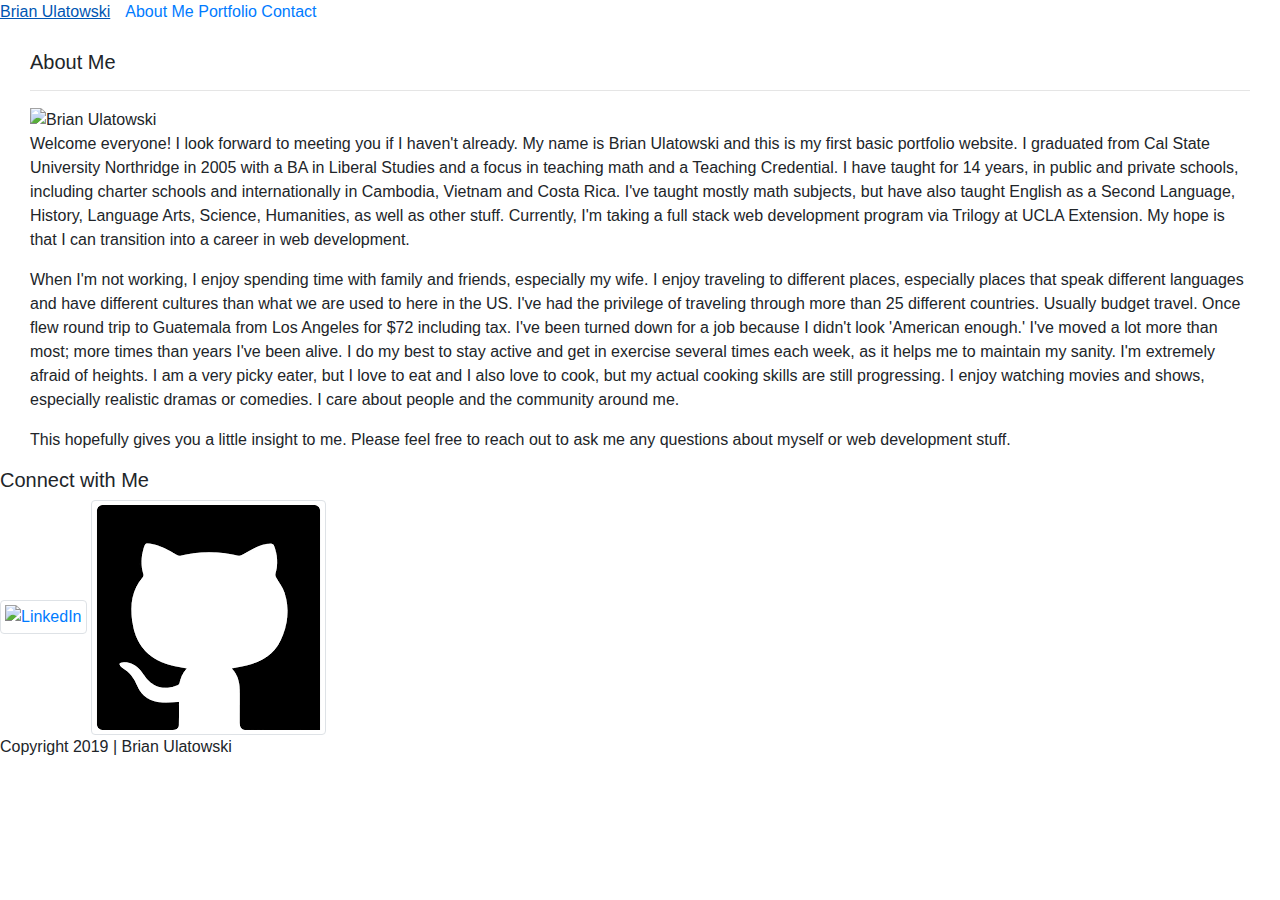
==== index.html @ d210f8f6 "Add files via upload" ====
<!doctype html>
<html lang="en">
  <head>
    <!-- Required meta tags -->
    <meta charset="utf-8">
    <meta name="viewport" content="width=device-width, initial-scale=1, shrink-to-fit=no">

    <title>Brian Ulatowski Portfolio</title>

    <!-- Bootstrap CSS -->
    <link rel="stylesheet" href="https://stackpath.bootstrapcdn.com/bootstrap/4.4.1/css/bootstrap.min.css" integrity="sha384-Vkoo8x4CGsO3+Hhxv8T/Q5PaXtkKtu6ug5TOeNV6gBiFeWPGFN9MuhOf23Q9Ifjh" crossorigin="anonymous">
        
        <link rel="stylesheet" href="style.css">

  </head>

  <body>

    <div class="container-fluid">

        <!--Nav section-->
        <div class="row">

            <a href="index.html" class="portfolio">Brian Ulatowski</a>

            <nav class="nav_section col-md-3 col-md-9 nav_section_links">

                <a href="index.html">About Me</a>

                <a href="portfolio.html">Portfolio</a>

                <a href="contact.html">Contact</a>

            </nav>

        </div>

        <!-- About Me Section -->
        <div class="about_me col-12 col-8">

            <h5>About Me</h5>

            <hr>

                <img src="/Users/calprep/Downloads/79314047_664272047436280_6703205671329857536_n.jpg" alt="Brian Ulatowski">

                <p>
                    Welcome everyone! I look forward to meeting you if I haven't already. 
                    My name is Brian Ulatowski and this is my first basic portfolio website. 
                    I graduated from Cal State University Northridge in 2005 with a BA in 
                    Liberal Studies and a focus in teaching math and a Teaching Credential. 
                    I have taught for 14 years, in public and private schools, including charter 
                    schools and internationally in Cambodia, Vietnam and Costa Rica. I've taught 
                    mostly math subjects, but have also taught English as a Second Language, 
                    History, Language Arts, Science, Humanities, as well as other stuff. 
                    Currently, I'm taking a full stack web development program via Trilogy at 
                    UCLA Extension. My hope is that I can transition into a career in web 
                    development.
                </p>
                <p>
                    When I'm not working, I enjoy spending time with family and friends, 
                    especially my wife. I enjoy traveling to different places, especially 
                    places that speak different languages and have different cultures than 
                    what we are used to here in the US. I've had the privilege of traveling 
                    through more than 25 different countries. Usually budget travel. Once flew 
                    round trip to Guatemala from Los Angeles for $72 including tax. I've been 
                    turned down for a job because I didn't look 'American enough.' I've moved 
                    a lot more than most; more times than years I've been alive. I do my best 
                    to stay active and get in exercise several times each week, as it helps me 
                    to maintain my sanity. I'm extremely afraid of heights. I am a very picky 
                    eater, but I love to eat and I also love to cook, but my actual cooking 
                    skills are still progressing. I enjoy watching movies and shows, especially 
                    realistic dramas or comedies. I care about people and the community around 
                    me. 
                </p>
                <p>
                    This hopefully gives you a little insight to me. Please feel free to reach 
                    out to ask me any questions about myself or web development stuff. 
                </p>
        </div>
    </div>

    <!--Connect With Me Section-->

    <div class="connect">
        
        <h5>Connect with Me</h5>

        <a href="https://www.linkedin.com/in/brian-ulatowski/" target="_blank"><img src="https://encrypted-tbn0.gstatic.com/images?q=tbn%3AANd9GcRDQgY9CXSze6pCVZ-3-xDf6yH_VCzsZ39wXNYzcHmHRtlyNihW" id="social_media" alt="LinkedIn" class="img-thumbnail"/></a>

        <a href="https://github.com/blu19" target="_blank"><img src="[data-uri]" id="social_media" alt="GitHub" class="img-thumbnail"/></a>

    </div>

    <!--Footer-->
    <footer class="Footer">

        <p>Copyright 2019 | Brian Ulatowski</p>
        
    </footer>
          
  </body>
</html>
---- style.css ----
.container-fluid {

}

.row {

}

.portfolio {

}

.nav_section {
    height: 50px;
}

.col-md-3 {

}

.col-md-9 {

}

.nav_section_links {

}

.about_me {

}

.col-xs-12 {

}

.col-sm-12 {

}

.col-md-8 {

}

.col-lg-8 {

}

.connect {

}

.img-thumbnail {

}

.footer {

}
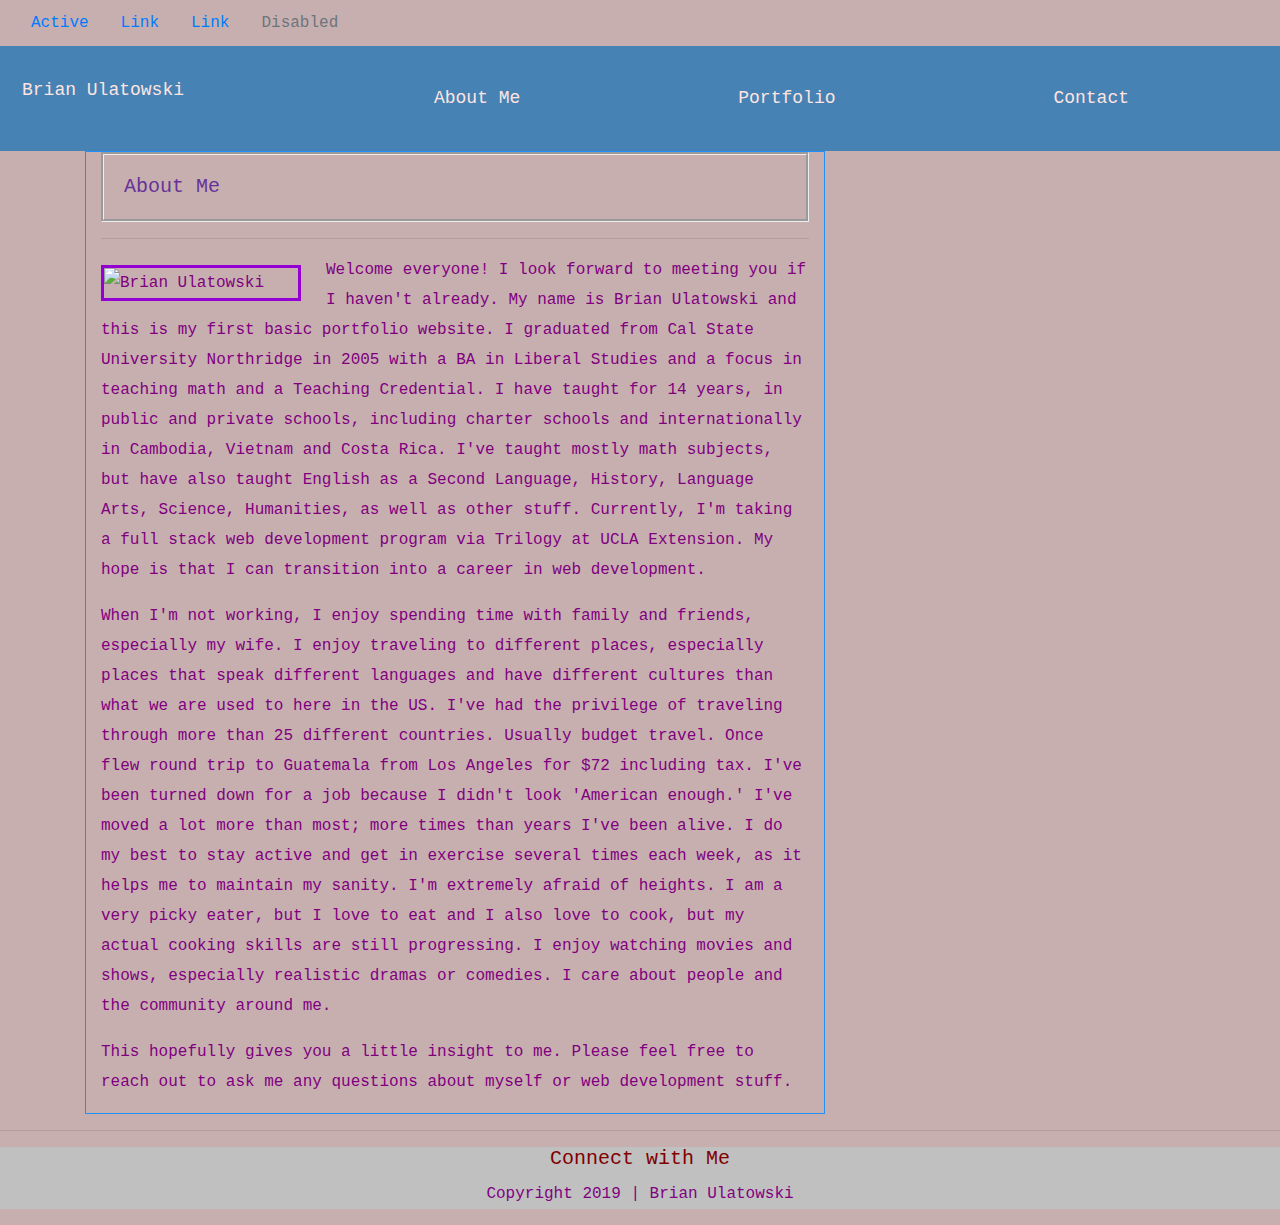
==== commit d341ceb1: "fix footer centering" ====
--- a/index.html
+++ b/index.html
@@ -1,30 +1,55 @@
 <!doctype html>
 <html lang="en">
-  <head>
+
+<head>
     <!-- Required meta tags -->
     <meta charset="utf-8">
-    <meta name="viewport" content="width=device-width, initial-scale=1, shrink-to-fit=no">
+    <meta name="viewport" content="width=device-width, initial-scale=1">
 
     <title>Brian Ulatowski Portfolio</title>
 
+    <!-- Reset CSS file -->
+    <link rel="stylesheet" href="reset.css">
+
     <!-- Bootstrap CSS -->
-    <link rel="stylesheet" href="https://stackpath.bootstrapcdn.com/bootstrap/4.4.1/css/bootstrap.min.css" integrity="sha384-Vkoo8x4CGsO3+Hhxv8T/Q5PaXtkKtu6ug5TOeNV6gBiFeWPGFN9MuhOf23Q9Ifjh" crossorigin="anonymous">
-        
-        <link rel="stylesheet" href="style.css">
+    <link rel="stylesheet" href="https://stackpath.bootstrapcdn.com/bootstrap/4.4.1/css/bootstrap.min.css"
+        integrity="sha384-Vkoo8x4CGsO3+Hhxv8T/Q5PaXtkKtu6ug5TOeNV6gBiFeWPGFN9MuhOf23Q9Ifjh" crossorigin="anonymous">
 
-  </head>
+    <link rel="stylesheet" href="style.css">
 
-  <body>
+    <link rel="stylesheet" href="http://www.w3schools.com/lib/w3.css">
+
+    <script src="https://kit.fontawesome.com/0b5f1c4663.js" crossorigin="anonymous"></script>
+
+</head>
+
+<body>
 
     <div class="container-fluid">
 
         <!--Nav section-->
-        <div class="row">
+        <ul class="nav">
+            <li class="nav-item">
+                <a class="nav-link active" href="#">Active</a>
+            </li>
+            <li class="nav-item">
+                <a class="nav-link" href="#">Link</a>
+            </li>
+            <li class="nav-item">
+                <a class="nav-link" href="#">Link</a>
+            </li>
+            <li class="nav-item">
+                <a class="nav-link disabled" href="#" tabindex="-1" aria-disabled="true">Disabled</a>
+            </li>
+        </ul>
 
-            <a href="index.html" class="portfolio">Brian Ulatowski</a>
+        <div class="row header">
 
-            <nav class="nav_section col-md-3 col-md-9 nav_section_links">
+            <a href="index.html" class="navbar-brand">Brian Ulatowski</a>
 
+            <nav class="link navbar col-md-3 col-md-9 navbar-light">
+
+                <div></div>
                 <a href="index.html">About Me</a>
 
                 <a href="portfolio.html">Portfolio</a>
@@ -35,69 +60,90 @@
 
         </div>
 
-        <!-- About Me Section -->
-        <div class="about_me col-12 col-8">
+    </div>
 
-            <h5>About Me</h5>
+    <!-- About Me Section -->
 
-            <hr>
+    <div class="container">
 
-                <img src="/Users/calprep/Downloads/79314047_664272047436280_6703205671329857536_n.jpg" alt="Brian Ulatowski">
+        <div class="about_me col-xs-12 col-sm-12 col-md-8 col-lg-8">
+
+            <section class="main">
+
+                <h5 class="title">About Me</h5>
+
+                <hr>
+
+                <img src="/Users/calprep/Downloads/79314047_664272047436280_6703205671329857536_n.jpg" class="myimage"
+                    alt="Brian Ulatowski">
 
                 <p>
-                    Welcome everyone! I look forward to meeting you if I haven't already. 
-                    My name is Brian Ulatowski and this is my first basic portfolio website. 
-                    I graduated from Cal State University Northridge in 2005 with a BA in 
-                    Liberal Studies and a focus in teaching math and a Teaching Credential. 
-                    I have taught for 14 years, in public and private schools, including charter 
-                    schools and internationally in Cambodia, Vietnam and Costa Rica. I've taught 
-                    mostly math subjects, but have also taught English as a Second Language, 
-                    History, Language Arts, Science, Humanities, as well as other stuff. 
-                    Currently, I'm taking a full stack web development program via Trilogy at 
-                    UCLA Extension. My hope is that I can transition into a career in web 
+                    Welcome everyone! I look forward to meeting you if I haven't already.
+                    My name is Brian Ulatowski and this is my first basic portfolio website.
+                    I graduated from Cal State University Northridge in 2005 with a BA in
+                    Liberal Studies and a focus in teaching math and a Teaching Credential.
+                    I have taught for 14 years, in public and private schools, including charter
+                    schools and internationally in Cambodia, Vietnam and Costa Rica. I've taught
+                    mostly math subjects, but have also taught English as a Second Language,
+                    History, Language Arts, Science, Humanities, as well as other stuff.
+                    Currently, I'm taking a full stack web development program via Trilogy at
+                    UCLA Extension. My hope is that I can transition into a career in web
                     development.
                 </p>
+
                 <p>
-                    When I'm not working, I enjoy spending time with family and friends, 
-                    especially my wife. I enjoy traveling to different places, especially 
-                    places that speak different languages and have different cultures than 
-                    what we are used to here in the US. I've had the privilege of traveling 
-                    through more than 25 different countries. Usually budget travel. Once flew 
-                    round trip to Guatemala from Los Angeles for $72 including tax. I've been 
-                    turned down for a job because I didn't look 'American enough.' I've moved 
-                    a lot more than most; more times than years I've been alive. I do my best 
-                    to stay active and get in exercise several times each week, as it helps me 
-                    to maintain my sanity. I'm extremely afraid of heights. I am a very picky 
-                    eater, but I love to eat and I also love to cook, but my actual cooking 
-                    skills are still progressing. I enjoy watching movies and shows, especially 
-                    realistic dramas or comedies. I care about people and the community around 
-                    me. 
+                    When I'm not working, I enjoy spending time with family and friends,
+                    especially my wife. I enjoy traveling to different places, especially
+                    places that speak different languages and have different cultures than
+                    what we are used to here in the US. I've had the privilege of traveling
+                    through more than 25 different countries. Usually budget travel. Once flew
+                    round trip to Guatemala from Los Angeles for $72 including tax. I've been
+                    turned down for a job because I didn't look 'American enough.' I've moved
+                    a lot more than most; more times than years I've been alive. I do my best
+                    to stay active and get in exercise several times each week, as it helps me
+                    to maintain my sanity. I'm extremely afraid of heights. I am a very picky
+                    eater, but I love to eat and I also love to cook, but my actual cooking
+                    skills are still progressing. I enjoy watching movies and shows, especially
+                    realistic dramas or comedies. I care about people and the community around
+                    me.
                 </p>
+
                 <p>
-                    This hopefully gives you a little insight to me. Please feel free to reach 
-                    out to ask me any questions about myself or web development stuff. 
+                    This hopefully gives you a little insight to me. Please feel free to reach
+                    out to ask me any questions about myself or web development stuff.
                 </p>
+
+            </section>
+
         </div>
-    </div>
-
-    <!--Connect With Me Section-->
-
-    <div class="connect">
-        
-        <h5>Connect with Me</h5>
-
-        <a href="https://www.linkedin.com/in/brian-ulatowski/" target="_blank"><img src="https://encrypted-tbn0.gstatic.com/images?q=tbn%3AANd9GcRDQgY9CXSze6pCVZ-3-xDf6yH_VCzsZ39wXNYzcHmHRtlyNihW" id="social_media" alt="LinkedIn" class="img-thumbnail"/></a>
-
-        <a href="https://github.com/blu19" target="_blank"><img src="[data-uri]" id="social_media" alt="GitHub" class="img-thumbnail"/></a>
 
     </div>
 
+    <hr>
     <!--Footer-->
-    <footer class="Footer">
+    <div class="row">
+        <div class="col-xs-12 col-sm-12 col-md-12 col-lg-12">
+            <footer>
 
-        <p>Copyright 2019 | Brian Ulatowski</p>
-        
-    </footer>
-          
-  </body>
+                <!--Connect With Me Section-->
+
+                <div class="bottom-row">
+
+                    <h5 class="connect">Connect with Me</h5>
+
+                    <a href="https://www.linkedin.com/in/brian-ulatowski/" class="mymedia" target="_blank"><i
+                            class="fab fa-linkedin w3-large"></i></a>
+
+                    <a href="https://github.com/blu19" class="mymedia" target="_blank"><i
+                            class="fab fa-github w3-large"></i></a>
+
+                </div>
+
+                <p>Copyright 2019 | Brian Ulatowski</p>
+
+            </footer>
+        </div>
+    </div>
+</body>
+
 </html>--- a/style.css
+++ b/style.css
@@ -1,61 +1,70 @@
-.container-fluid {
+body {
+    color: purple;
+    font-family: monospace;
+    font-size: 16px;
+    line-height: 30px;
+    background-color: rgb(200, 175, 175);
+    background-position: center;
+    background-size: cover;
+}
 
+.title {
+    color: rebeccapurple;
+    padding: 20px;
+    border-style: groove;
 }
 
 .row {
-
+    
 }
 
-.portfolio {
-
+.header {
+    background-color: steelblue;
+    overflow: hidden;
+    padding: 20px 10px;
 }
 
-.nav_section {
-    height: 50px;
+.header a {
+    text-align: right;
+    float: left;
+    color: mistyrose;
+    max-width: 960px;
+    display: block;
+    padding: 12px;
+    font-size: 18px;
+    line-height: 25px;
+    border-radius: 4px;
 }
 
-.col-md-3 {
-
-}
-
-.col-md-9 {
-
-}
-
-.nav_section_links {
-
+.link {
+    float: right;
 }
 
 .about_me {
-
+    width: 960px;
+    border: 1px solid dodgerblue;
 }
 
-.col-xs-12 {
-
-}
-
-.col-sm-12 {
-
-}
-
-.col-md-8 {
-
-}
-
-.col-lg-8 {
-
+.myimage{
+    width: 200px;
+    height: auto;
+    margin-top: 10px;
+    margin-right: 25px;
+    float: left;
+    border: darkviolet;
+    border-style: solid;
 }
 
 .connect {
-
+    color: maroon;
+    text-shadow: slateblue 10px;
 }
 
-.img-thumbnail {
-
+.mymedia{
+    color: rgb(40, 40, 40);
 }
 
-.footer {
-
-}
-
-
+footer {
+    background: silver;
+    text-align: center;
+}